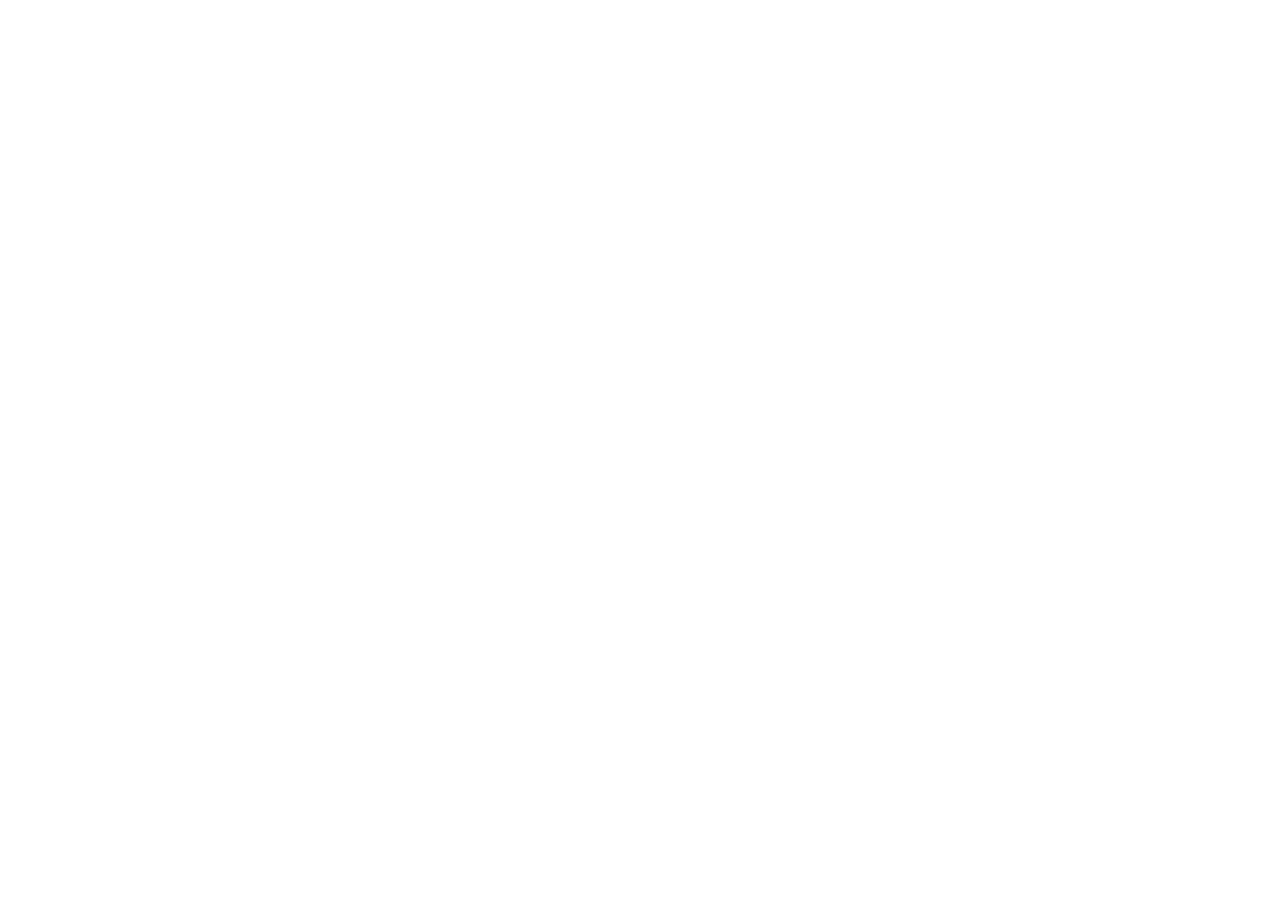
==== composeApp/src/wasmJsMain/resources/index.html @ 98dd5e8b "Projeto inicial do SportConnect (KMP) com documentação de design - docs/: 10 documentos (UX Research" ====
<!DOCTYPE html>
<html lang="pt-BR">
<head>
    <meta charset="UTF-8">
    <meta name="viewport" content="width=device-width, initial-scale=1.0">
    <title>SportConnect</title>
    <link type="text/css" rel="stylesheet" href="styles.css">
    <script type="application/javascript" src="composeApp.js"></script>
</head>
<body>
</body>
</html>
---- composeApp/src/wasmJsMain/resources/styles.css ----
html, body {
    width: 100%;
    height: 100%;
    margin: 0;
    padding: 0;
    overflow: hidden;
}
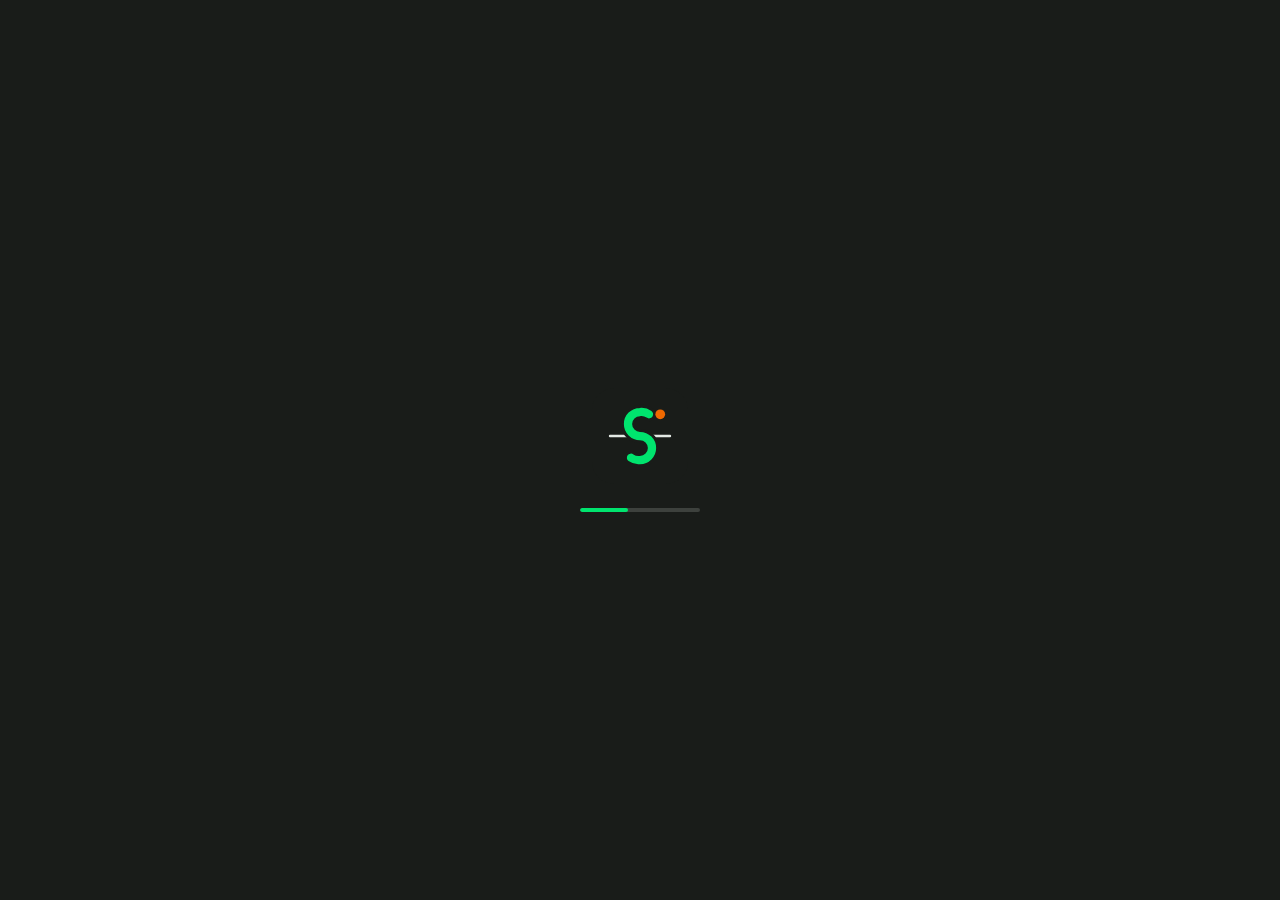
==== commit d107e0ea: "Sprint "Abertura e conta": splash, ícones, sessão salva e login completo - Sessão e onboarding persi" ====
--- a/composeApp/src/wasmJsMain/resources/index.html
+++ b/composeApp/src/wasmJsMain/resources/index.html
@@ -3,10 +3,17 @@
 <head>
     <meta charset="UTF-8">
     <meta name="viewport" content="width=device-width, initial-scale=1.0">
+    <meta name="theme-color" content="#191C19">
     <title>SportConnect</title>
+    <link rel="icon" type="image/svg+xml" href="app-icon.svg">
     <link type="text/css" rel="stylesheet" href="styles.css">
     <script type="application/javascript" src="composeApp.js"></script>
 </head>
 <body>
+    <!-- Loader exibido enquanto o Wasm baixa e compila; removido no primeiro frame do Compose (main.kt). -->
+    <div id="sc-loader" role="status" aria-label="Carregando o SportConnect">
+        <img src="app-icon.svg" alt="" width="96" height="96">
+        <div class="sc-bar"><span></span></div>
+    </div>
 </body>
 </html>
--- a/composeApp/src/wasmJsMain/resources/styles.css
+++ b/composeApp/src/wasmJsMain/resources/styles.css
@@ -5,3 +5,51 @@
     padding: 0;
     overflow: hidden;
 }
+
+#sc-loader {
+    position: fixed;
+    inset: 0;
+    display: flex;
+    flex-direction: column;
+    align-items: center;
+    justify-content: center;
+    gap: 24px;
+    background: #191C19;
+    z-index: 10;
+    transition: opacity 220ms ease-in;
+}
+
+#sc-loader img {
+    border-radius: 22px;
+}
+
+#sc-loader.sc-hide {
+    opacity: 0;
+    pointer-events: none;
+}
+
+.sc-bar {
+    width: 120px;
+    height: 4px;
+    border-radius: 2px;
+    background: rgba(245, 251, 246, 0.16);
+    overflow: hidden;
+}
+
+.sc-bar span {
+    display: block;
+    width: 40%;
+    height: 100%;
+    border-radius: 2px;
+    background: #00E46E;
+    animation: sc-slide 1.1s ease-in-out infinite;
+}
+
+@keyframes sc-slide {
+    from { transform: translateX(-100%); }
+    to { transform: translateX(250%); }
+}
+
+@media (prefers-reduced-motion: reduce) {
+    .sc-bar span { animation: none; width: 100%; }
+}
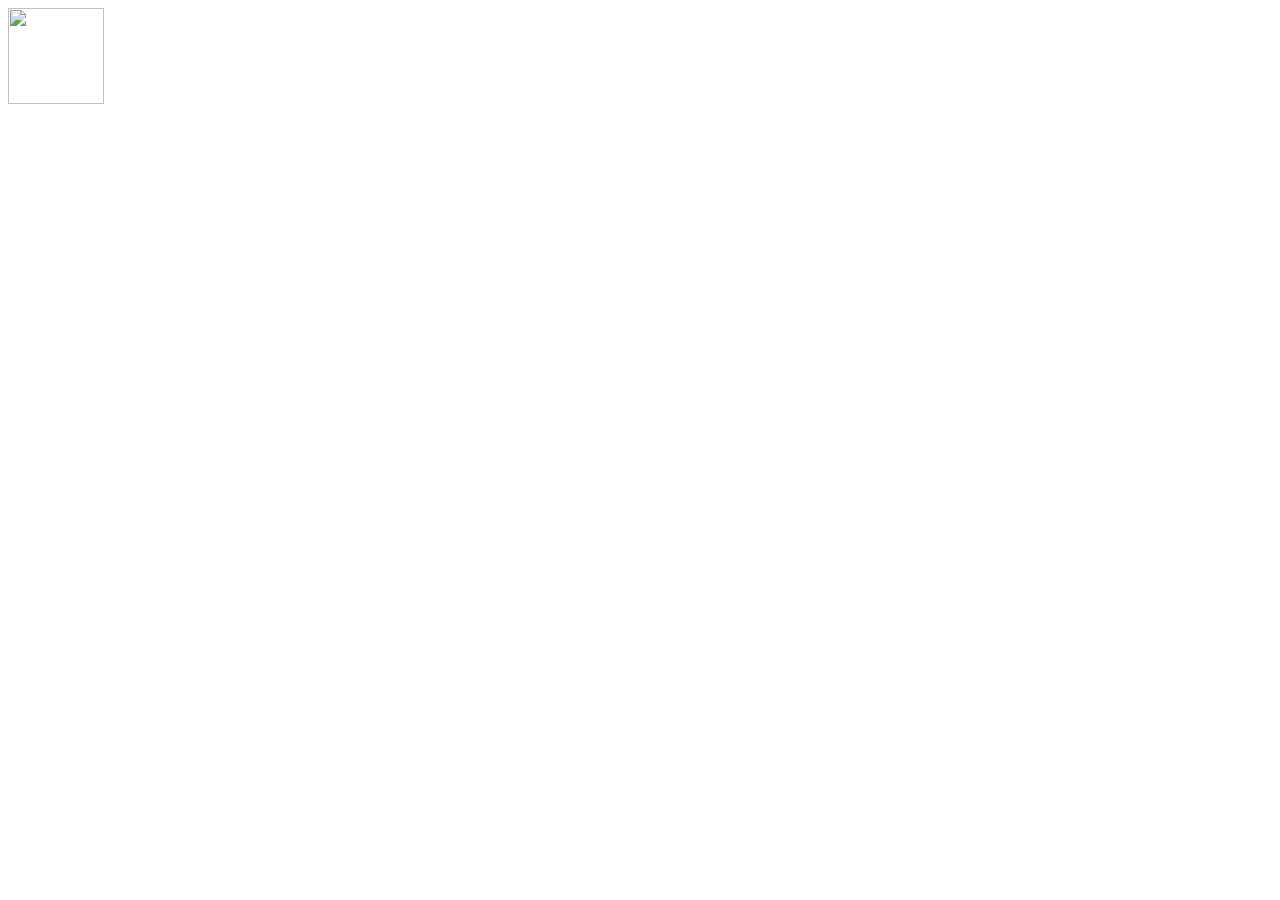
==== commit 39bea689: "Web: URL, histórico do navegador e links diretos (W1) - A barra de endereço mostra a tela (#/, #/bus" ====
--- a/composeApp/src/wasmJsMain/resources/index.html
+++ b/composeApp/src/wasmJsMain/resources/index.html
@@ -2,6 +2,8 @@
 <html lang="pt-BR">
 <head>
     <meta charset="UTF-8">
+    <!-- W1: links como /j/CODIGO carregam os arquivos a partir da raiz. -->
+    <base href="/">
     <meta name="viewport" content="width=device-width, initial-scale=1.0">
     <meta name="theme-color" content="#191C19">
     <title>SportConnect</title>
